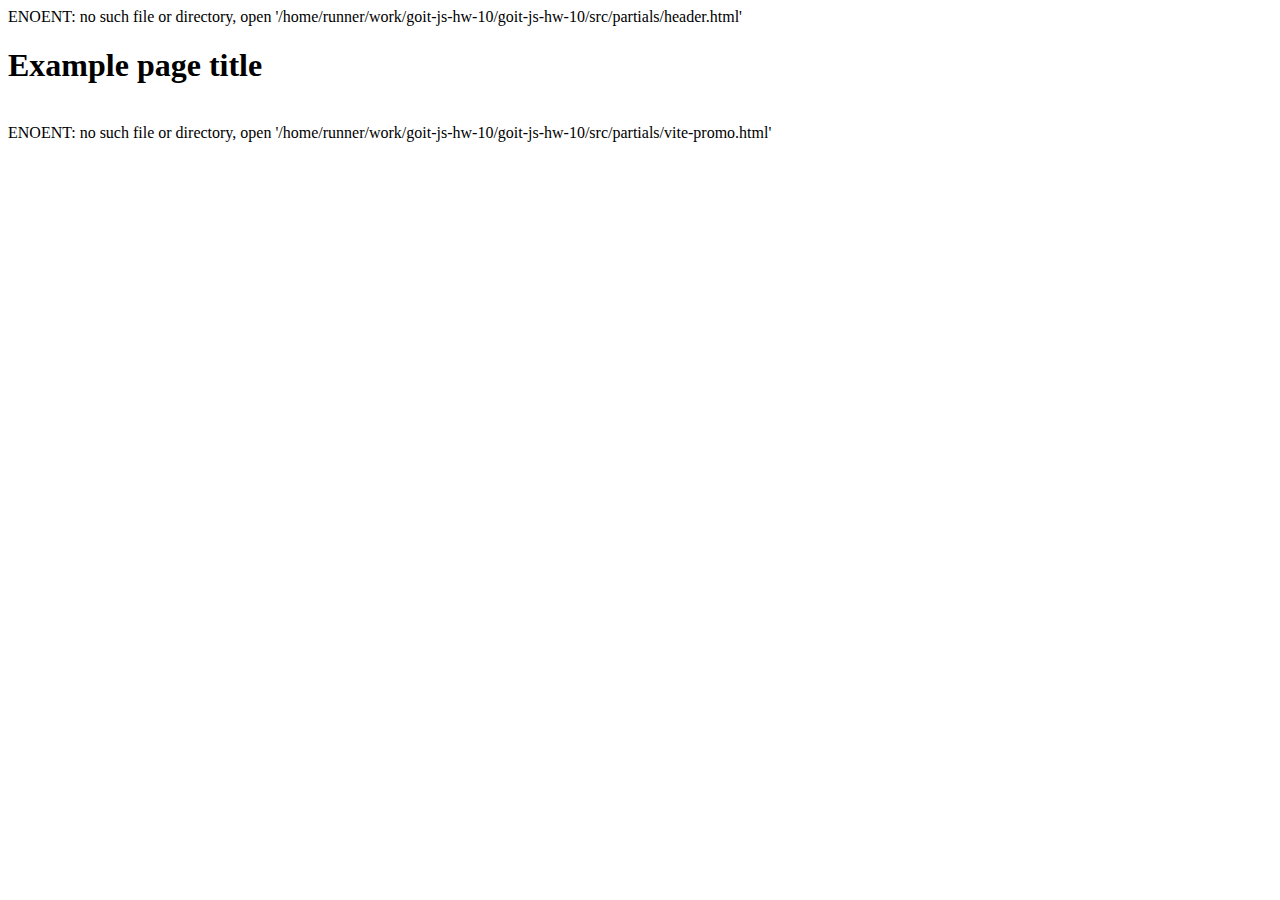
==== index.html @ 6d174728 "Deploying to gh-pages from @ AgentKisa/goit-js-hw-10@f09bc15f787c4581daa25390e07d7a1416856f13 🚀" ====
<!DOCTYPE html>
<html lang="en">
  <head>
    <meta charset="UTF-8" />
    <link rel="icon" type="image/svg+xml" href="/favicon.svg" />
    <meta name="viewport" content="width=device-width, initial-scale=1.0" />
    <title>Vanilla App Template</title>
    
    <script type="module" crossorigin src="/goit-js-hw-10/commonHelpers.js"></script>
    <link rel="stylesheet" href="/goit-js-hw-10/assets/index-10c40100.css">
  </head>
  <body>
    ENOENT: no such file or directory, open '/home/runner/work/goit-js-hw-10/goit-js-hw-10/src/partials/header.html'

    <section>
      <h1>Example page title</h1>
      <!-- Path to images as from index.html file -->
      <img src="/goit-js-hw-10/assets/javascript-8dac5379.svg" alt="" />
    </section>

    <!-- Loads the specified .html file -->
    ENOENT: no such file or directory, open '/home/runner/work/goit-js-hw-10/goit-js-hw-10/src/partials/vite-promo.html'

    
  </body>
</html>
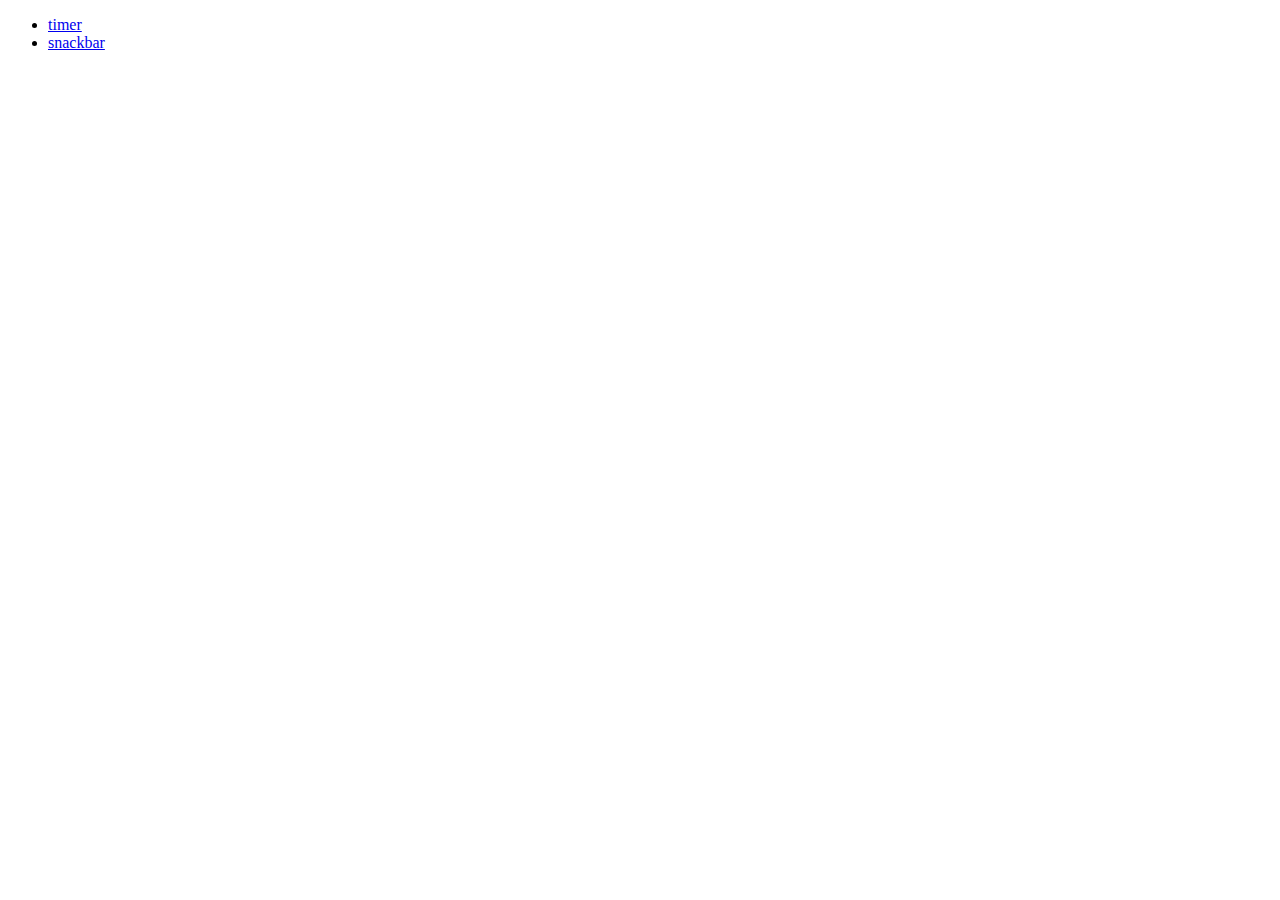
==== commit fb5bb9d6: "Deploying to gh-pages from @ AgentKisa/goit-js-hw-10@0f683873af3bc16d1cdbd774169e7a77688f2bdb 🚀" ====
--- a/index.html
+++ b/index.html
@@ -1,26 +1,23 @@
 <!DOCTYPE html>
 <html lang="en">
-  <head>
-    <meta charset="UTF-8" />
-    <link rel="icon" type="image/svg+xml" href="/favicon.svg" />
-    <meta name="viewport" content="width=device-width, initial-scale=1.0" />
-    <title>Vanilla App Template</title>
-    
-    <script type="module" crossorigin src="/goit-js-hw-10/commonHelpers.js"></script>
-    <link rel="stylesheet" href="/goit-js-hw-10/assets/index-10c40100.css">
-  </head>
-  <body>
-    ENOENT: no such file or directory, open '/home/runner/work/goit-js-hw-10/goit-js-hw-10/src/partials/header.html'
 
-    <section>
-      <h1>Example page title</h1>
-      <!-- Path to images as from index.html file -->
-      <img src="/goit-js-hw-10/assets/javascript-8dac5379.svg" alt="" />
-    </section>
+<head>
+  <meta charset="UTF-8" />
+  <link rel="icon" type="image/svg+xml" href="/favicon.svg" />
+  <meta name="viewport" content="width=device-width, initial-scale=1.0" />
+  <title>Vanilla App Template</title>
+  
+  <link rel="stylesheet" href="/goit-js-hw-10/assets/styles-c6e8fed7.css">
+</head>
 
-    <!-- Loads the specified .html file -->
-    ENOENT: no such file or directory, open '/home/runner/work/goit-js-hw-10/goit-js-hw-10/src/partials/vite-promo.html'
+<body>
 
-    
-  </body>
-</html>
+  <ul>
+    <li><a href="./1-timer.html">timer</a></li>
+    <li><a href="./2-snackbar.html">snackbar</a></li>
+  </ul>
+
+
+</body>
+
+</html>